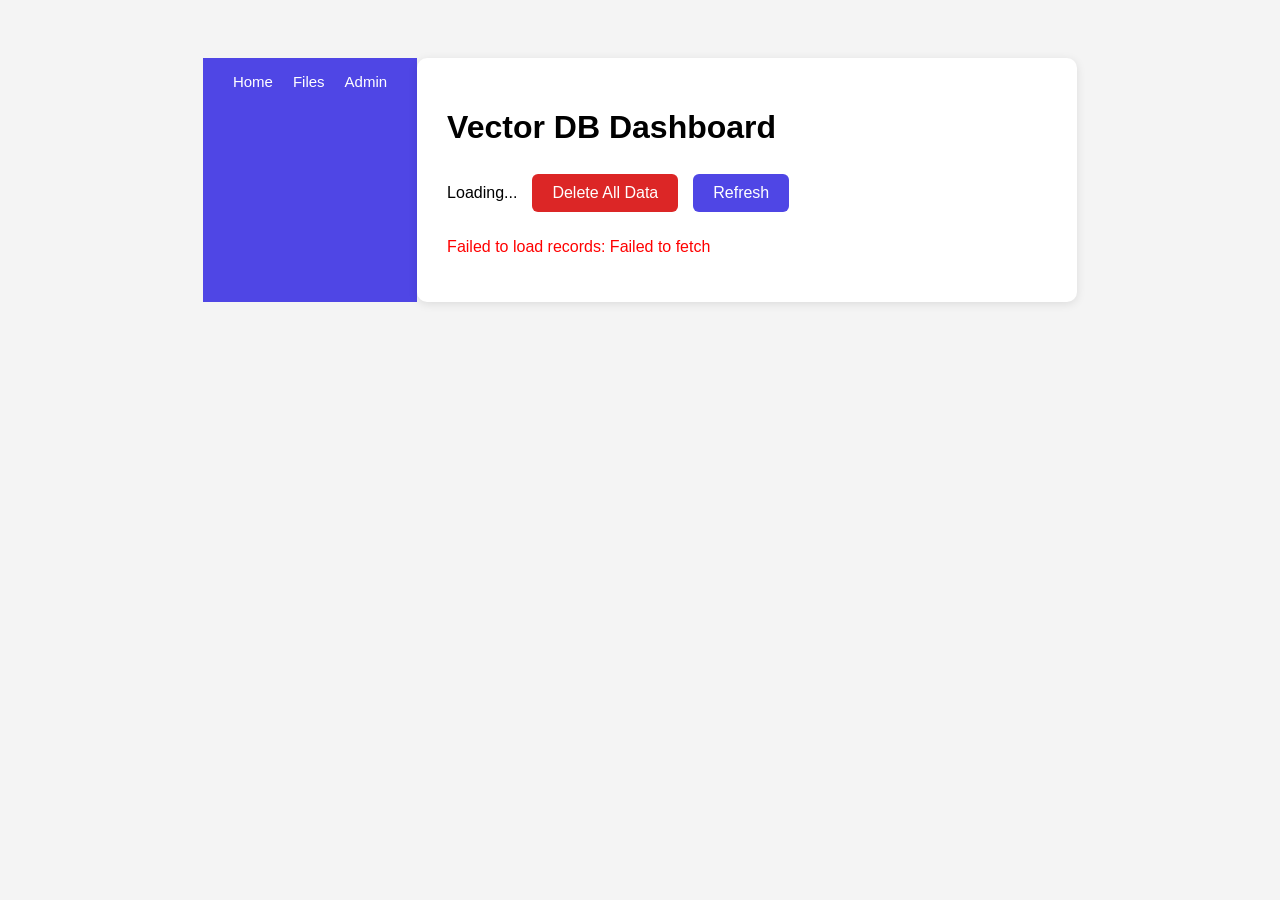
==== frontend/admin.html @ b0ee0287 "Initial commit - RAG project" ====
<!DOCTYPE html>
<html lang="en">
<head>
    <meta charset="UTF-8">
    <title>Admin — Vector DB</title>
    <link rel="stylesheet" href="style.css">
</head>
<body>
    <nav>
        <a href="index.html">Home</a>
        <a href="files.html">Files</a>
        <a href="admin.html">Admin</a>
    </nav>
    <div class="container">
        <h1>Vector DB Dashboard</h1>

        <div class="admin-header">
            <p id="totalCount">Loading...</p>
            <button class="danger" onclick="resetDB()">Delete All Data</button>
            <button onclick="loadRecords()">Refresh</button>
        </div>

        <div id="records"></div>
    </div>
    <script src="admin.js"></script>
</body>
</html>
---- frontend/style.css ----
body {
    font-family: sans-serif;
    background: #f4f4f4;
    display: flex;
    justify-content: center;
    padding: 50px;
}

.container {
    background: white;
    padding: 30px;
    border-radius: 10px;
    width: 600px;
    box-shadow: 0 2px 10px rgba(0,0,0,0.1);
}

input {
    width: 100%;
    padding: 10px;
    font-size: 16px;
    margin: 15px 0;
    border: 1px solid #ccc;
    border-radius: 6px;
    box-sizing: border-box;
}

button {
    padding: 10px 20px;
    background: #4f46e5;
    color: white;
    border: none;
    border-radius: 6px;
    font-size: 16px;
    cursor: pointer;
}

#answer {
    margin-top: 20px;
    padding: 15px;
    background: #f9f9f9;
    border-radius: 6px;
    white-space: pre-wrap;
}

.admin-header {
    display: flex;
    align-items: center;
    gap: 15px;
    margin-bottom: 20px;
}

.record-card {
    background: #f9f9f9;
    border: 1px solid #ddd;
    border-radius: 8px;
    padding: 15px;
    margin-bottom: 10px;
}

.record-meta {
    display: flex;
    gap: 15px;
    align-items: center;
    margin-bottom: 8px;
    font-size: 13px;
    color: #666;
}

.record-text {
    font-size: 14px;
    color: #333;
    margin: 0;
}

button.danger {
    background: #dc2626;
}

button.small {
    padding: 4px 10px;
    font-size: 13px;
}
nav {
    display: flex;
    gap: 20px;
    padding: 15px 30px;
    background: #4f46e5;
}

nav a {
    color: white;
    text-decoration: none;
    font-size: 15px;
    font-weight: 500;
}

nav a:hover {
    text-decoration: underline;
}
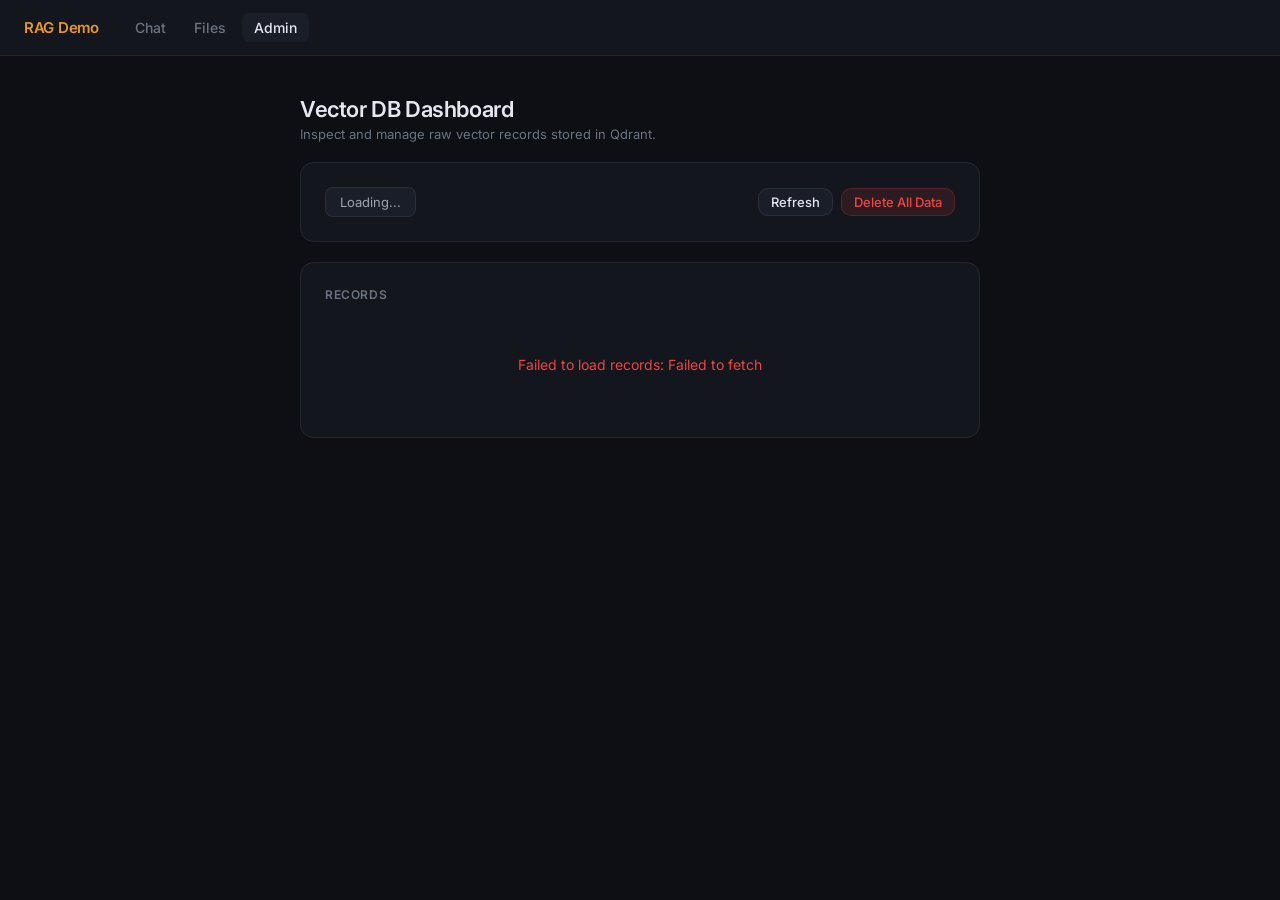
==== commit 34b30a4e: "refactor: redesign frontend UI and clean up repo for public release - Complete dark UI redesign (Int" ====
--- a/frontend/admin.html
+++ b/frontend/admin.html
@@ -2,26 +2,42 @@
 <html lang="en">
 <head>
     <meta charset="UTF-8">
-    <title>Admin — Vector DB</title>
+    <meta name="viewport" content="width=device-width, initial-scale=1.0">
+    <title>Admin — RAG Demo</title>
     <link rel="stylesheet" href="style.css">
 </head>
 <body>
     <nav>
-        <a href="index.html">Home</a>
+        <span class="nav-brand">RAG Demo</span>
+        <a href="index.html">Chat</a>
         <a href="files.html">Files</a>
-        <a href="admin.html">Admin</a>
+        <a href="admin.html" class="active">Admin</a>
     </nav>
-    <div class="container">
-        <h1>Vector DB Dashboard</h1>
 
-        <div class="admin-header">
-            <p id="totalCount">Loading...</p>
-            <button class="danger" onclick="resetDB()">Delete All Data</button>
-            <button onclick="loadRecords()">Refresh</button>
+    <div class="page">
+        <div class="container">
+            <div>
+                <h1 class="page-title">Vector DB Dashboard</h1>
+                <p class="page-sub">Inspect and manage raw vector records stored in Qdrant.</p>
+            </div>
+
+            <div class="card">
+                <div class="admin-toolbar">
+                    <span class="stat-badge" id="totalCount">Loading...</span>
+                    <div style="display:flex; gap:8px;">
+                        <button class="secondary small" onclick="loadRecords()">Refresh</button>
+                        <button class="danger small" onclick="resetDB()">Delete All Data</button>
+                    </div>
+                </div>
+            </div>
+
+            <div class="card">
+                <div class="card-label">Records</div>
+                <div id="records"><p class="empty-state">Loading records...</p></div>
+            </div>
         </div>
+    </div>
 
-        <div id="records"></div>
-    </div>
     <script src="admin.js"></script>
 </body>
 </html>
--- a/frontend/style.css
+++ b/frontend/style.css
@@ -1,99 +1,358 @@
+@import url('https://fonts.googleapis.com/css2?family=Inter:wght@400;500;600;700&display=swap');
+
+*, *::before, *::after {
+    box-sizing: border-box;
+    margin: 0;
+    padding: 0;
+}
+
+:root {
+    --bg: #0d0f14;
+    --surface: #13161d;
+    --surface-2: #1a1e28;
+    --border: rgba(255,255,255,0.07);
+    --primary: hsl(34, 78%, 54%);
+    --primary-dim: rgba(210, 128, 52, 0.15);
+    --primary-hover: hsl(34, 90%, 66%);
+    --text: #e4e6f0;
+    --text-muted: #6b7280;
+    --text-dim: #9ca3af;
+    --danger: #ef4444;
+    --danger-dim: rgba(239,68,68,0.12);
+    --success: #10b981;
+    --radius: 10px;
+    --radius-lg: 14px;
+}
+
+html, body {
+    height: 100%;
+}
+
 body {
-    font-family: sans-serif;
-    background: #f4f4f4;
-    display: flex;
+    font-family: 'Inter', system-ui, sans-serif;
+    background: var(--bg);
+    color: var(--text);
+    min-height: 100vh;
+    display: flex;
+    flex-direction: column;
+}
+
+/* ── NAV ── */
+nav {
+    display: flex;
+    align-items: center;
+    gap: 4px;
+    padding: 0 24px;
+    height: 56px;
+    background: var(--surface);
+    border-bottom: 1px solid var(--border);
+    position: sticky;
+    top: 0;
+    z-index: 100;
+}
+
+.nav-brand {
+    font-size: 15px;
+    font-weight: 600;
+    color: var(--primary);
+    margin-right: 20px;
+    letter-spacing: -0.3px;
+}
+
+nav a {
+    color: var(--text-muted);
+    text-decoration: none;
+    font-size: 14px;
+    font-weight: 500;
+    padding: 6px 12px;
+    border-radius: 7px;
+    transition: color 0.15s, background 0.15s;
+}
+
+nav a:hover {
+    color: var(--text);
+    background: var(--surface-2);
+}
+
+nav a.active {
+    color: var(--text);
+    background: var(--surface-2);
+}
+
+/* ── LAYOUT ── */
+.page {
+    flex: 1;
+    display: flex;
+    align-items: flex-start;
     justify-content: center;
-    padding: 50px;
+    padding: 40px 20px 60px;
 }
 
 .container {
-    background: white;
-    padding: 30px;
-    border-radius: 10px;
-    width: 600px;
-    box-shadow: 0 2px 10px rgba(0,0,0,0.1);
-}
-
-input {
     width: 100%;
-    padding: 10px;
-    font-size: 16px;
-    margin: 15px 0;
-    border: 1px solid #ccc;
+    max-width: 680px;
+    display: flex;
+    flex-direction: column;
+    gap: 20px;
+}
+
+.page-title {
+    font-size: 22px;
+    font-weight: 600;
+    letter-spacing: -0.4px;
+    color: var(--text);
+}
+
+.page-sub {
+    font-size: 13px;
+    color: var(--text-muted);
+    margin-top: 4px;
+}
+
+/* ── CARD ── */
+.card {
+    background: var(--surface);
+    border: 1px solid var(--border);
+    border-radius: var(--radius-lg);
+    padding: 24px;
+}
+
+.card-label {
+    font-size: 12px;
+    font-weight: 600;
+    text-transform: uppercase;
+    letter-spacing: 0.6px;
+    color: var(--text-muted);
+    margin-bottom: 14px;
+}
+
+/* ── INPUTS ── */
+input[type="text"],
+input[type="file"] {
+    width: 100%;
+    padding: 11px 14px;
+    font-size: 14px;
+    font-family: inherit;
+    background: var(--surface-2);
+    border: 1px solid var(--border);
+    border-radius: var(--radius);
+    color: var(--text);
+    outline: none;
+    transition: border-color 0.15s, box-shadow 0.15s;
+}
+
+input[type="text"]::placeholder {
+    color: var(--text-muted);
+}
+
+input[type="text"]:focus {
+    border-color: rgba(210, 128, 52, 0.5);
+    box-shadow: 0 0 0 3px rgba(210, 128, 52, 0.12);
+}
+
+input[type="file"] {
+    cursor: pointer;
+    color: var(--text-dim);
+}
+
+input[type="file"]::file-selector-button {
+    background: var(--primary-dim);
+    color: var(--primary-hover);
+    border: none;
+    padding: 6px 14px;
     border-radius: 6px;
-    box-sizing: border-box;
-}
-
+    font-size: 13px;
+    font-weight: 500;
+    cursor: pointer;
+    margin-right: 12px;
+    font-family: inherit;
+    transition: background 0.15s;
+}
+
+input[type="file"]::file-selector-button:hover {
+    background: rgba(210, 128, 52, 0.25);
+}
+
+/* ── BUTTONS ── */
 button {
-    padding: 10px 20px;
-    background: #4f46e5;
-    color: white;
+    padding: 10px 18px;
+    background: var(--primary);
+    color: #fff;
     border: none;
-    border-radius: 6px;
-    font-size: 16px;
+    border-radius: var(--radius);
+    font-size: 14px;
+    font-weight: 500;
+    font-family: inherit;
     cursor: pointer;
+    transition: background 0.15s, opacity 0.15s, transform 0.1s;
+}
+
+button:hover {
+    background: var(--primary-hover);
+}
+
+button:active {
+    transform: scale(0.98);
+}
+
+button.danger {
+    background: var(--danger-dim);
+    color: var(--danger);
+    border: 1px solid rgba(239,68,68,0.2);
+}
+
+button.danger:hover {
+    background: rgba(239,68,68,0.22);
+}
+
+button.secondary {
+    background: var(--surface-2);
+    color: var(--text);
+    border: 1px solid var(--border);
+}
+
+button.secondary:hover {
+    background: #22273a;
+}
+
+button.small {
+    padding: 5px 12px;
+    font-size: 13px;
+}
+
+/* ── CHAT AREA ── */
+.ask-row {
+    display: flex;
+    gap: 10px;
+    align-items: center;
+}
+
+.ask-row input {
+    flex: 1;
 }
 
 #answer {
-    margin-top: 20px;
-    padding: 15px;
-    background: #f9f9f9;
-    border-radius: 6px;
+    margin-top: 16px;
+    padding: 16px;
+    background: var(--surface-2);
+    border: 1px solid var(--border);
+    border-radius: var(--radius);
+    font-size: 14px;
+    line-height: 1.65;
     white-space: pre-wrap;
-}
-
-.admin-header {
-    display: flex;
-    align-items: center;
-    gap: 15px;
-    margin-bottom: 20px;
+    color: var(--text);
+    min-height: 60px;
+    display: none;
+}
+
+#answer.visible {
+    display: block;
+}
+
+.thinking {
+    color: var(--text-muted);
+    font-style: italic;
+}
+
+/* ── STATUS MESSAGES ── */
+.status {
+    font-size: 13px;
+    color: var(--text-muted);
+    margin-top: 10px;
+    min-height: 20px;
+}
+
+.status.success { color: var(--success); }
+.status.error   { color: var(--danger); }
+
+/* ── FILE LIST ── */
+.file-item {
+    display: flex;
+    align-items: center;
+    justify-content: space-between;
+    gap: 12px;
+    padding: 13px 16px;
+    background: var(--surface-2);
+    border: 1px solid var(--border);
+    border-radius: var(--radius);
+    margin-bottom: 8px;
+    transition: border-color 0.15s;
+}
+
+.file-item:hover {
+    border-color: rgba(255,255,255,0.12);
+}
+
+.file-info {
+    display: flex;
+    flex-direction: column;
+    gap: 3px;
+    min-width: 0;
+}
+
+.file-name {
+    font-size: 14px;
+    font-weight: 500;
+    color: var(--text);
+    white-space: nowrap;
+    overflow: hidden;
+    text-overflow: ellipsis;
+}
+
+.file-meta {
+    font-size: 12px;
+    color: var(--text-muted);
+}
+
+/* ── ADMIN / RECORD CARDS ── */
+.admin-toolbar {
+    display: flex;
+    align-items: center;
+    justify-content: space-between;
+    gap: 12px;
+    flex-wrap: wrap;
+}
+
+.stat-badge {
+    font-size: 13px;
+    color: var(--text-dim);
+    background: var(--surface-2);
+    border: 1px solid var(--border);
+    border-radius: 8px;
+    padding: 6px 14px;
 }
 
 .record-card {
-    background: #f9f9f9;
-    border: 1px solid #ddd;
-    border-radius: 8px;
-    padding: 15px;
-    margin-bottom: 10px;
+    background: var(--surface-2);
+    border: 1px solid var(--border);
+    border-radius: var(--radius);
+    padding: 14px 16px;
+    margin-bottom: 8px;
 }
 
 .record-meta {
     display: flex;
-    gap: 15px;
+    gap: 12px;
     align-items: center;
     margin-bottom: 8px;
-    font-size: 13px;
-    color: #666;
+    font-size: 12px;
+    color: var(--text-muted);
+}
+
+.record-id {
+    font-weight: 600;
+    color: var(--primary-hover);
 }
 
 .record-text {
-    font-size: 14px;
-    color: #333;
-    margin: 0;
-}
-
-button.danger {
-    background: #dc2626;
-}
-
-button.small {
-    padding: 4px 10px;
-    font-size: 13px;
-}
-nav {
-    display: flex;
-    gap: 20px;
-    padding: 15px 30px;
-    background: #4f46e5;
-}
-
-nav a {
-    color: white;
-    text-decoration: none;
-    font-size: 15px;
-    font-weight: 500;
-}
-
-nav a:hover {
-    text-decoration: underline;
+    font-size: 13px;
+    color: var(--text-dim);
+    line-height: 1.55;
+}
+
+.empty-state {
+    text-align: center;
+    padding: 40px 20px;
+    color: var(--text-muted);
+    font-size: 14px;
 }
